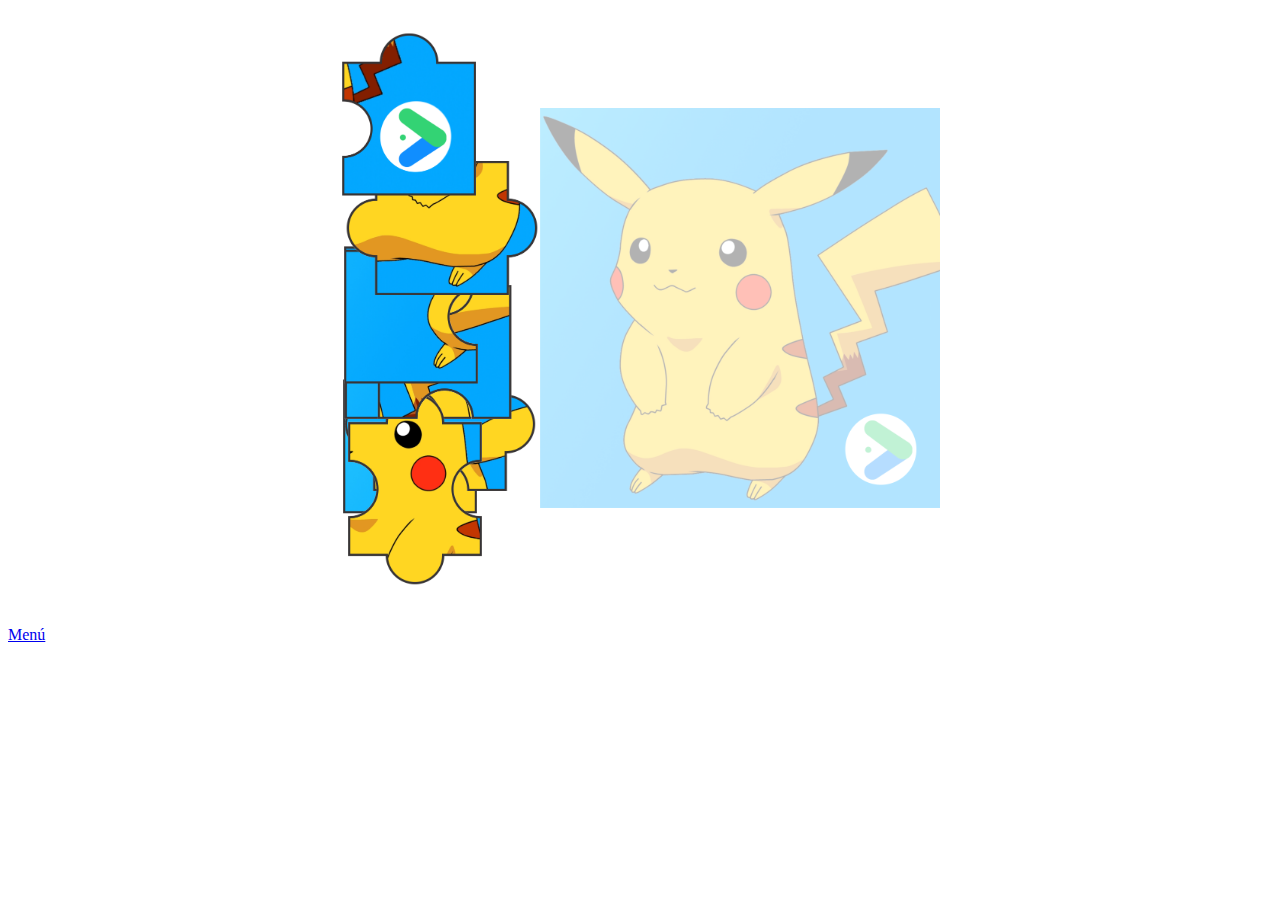
==== Reconocer/index.html @ e9737e6c "Se modifico el codigo completo" ====
<!DOCTYPE html>
<html lang="es">
<head>
	<meta charset="UTF-8">
	<title>Pikachu Puzzle</title>
	<link rel="stylesheet" href="css/main.css">
</head>
<body>
	<svg width="600" height="600" id="entorno">
		<g id="fondo"><image xlink:href="img/pikachu.png" width="400" height="400"
			x="200" y="100"></g>
			<g><image xlink:href="img/1.png" class="movil"></g>
			<g><image xlink:href="img/2.png" class="movil"></g>
			<g><image xlink:href="img/3.png" class="movil"></g>
			<g><image xlink:href="img/4.png" class="movil"></g>
			<g><image xlink:href="img/5.png" class="movil"></g>
			<g><image xlink:href="img/6.png" class="movil"></g>
			<g><image xlink:href="img/7.png" class="movil"></g>
			<g><image xlink:href="img/8.png" class="movil"></g>
			<g><image xlink:href="img/9.png" class="movil"></g>
	</svg>

<script type="text/javascript" src="js/main.js"></script>
<div>
	<br><a href="file:///D:/Documents/UTPL/Inform%C3%A1tica%20-%20Daniel/9%20Abril%202020%20-Agosto%202020/Practicum%20II/Desarrollo%20del%20Proyecto/Menu/Yo_aprendo_EEC.htm">Menú</a>
</div>
</body>
---- Reconocer/css/main.css ----
/*Hoja de estilos*/
#entorno{
  display: block;
  margin: 0 auto;
}
#fondo{
  opacity: 0.3;
}
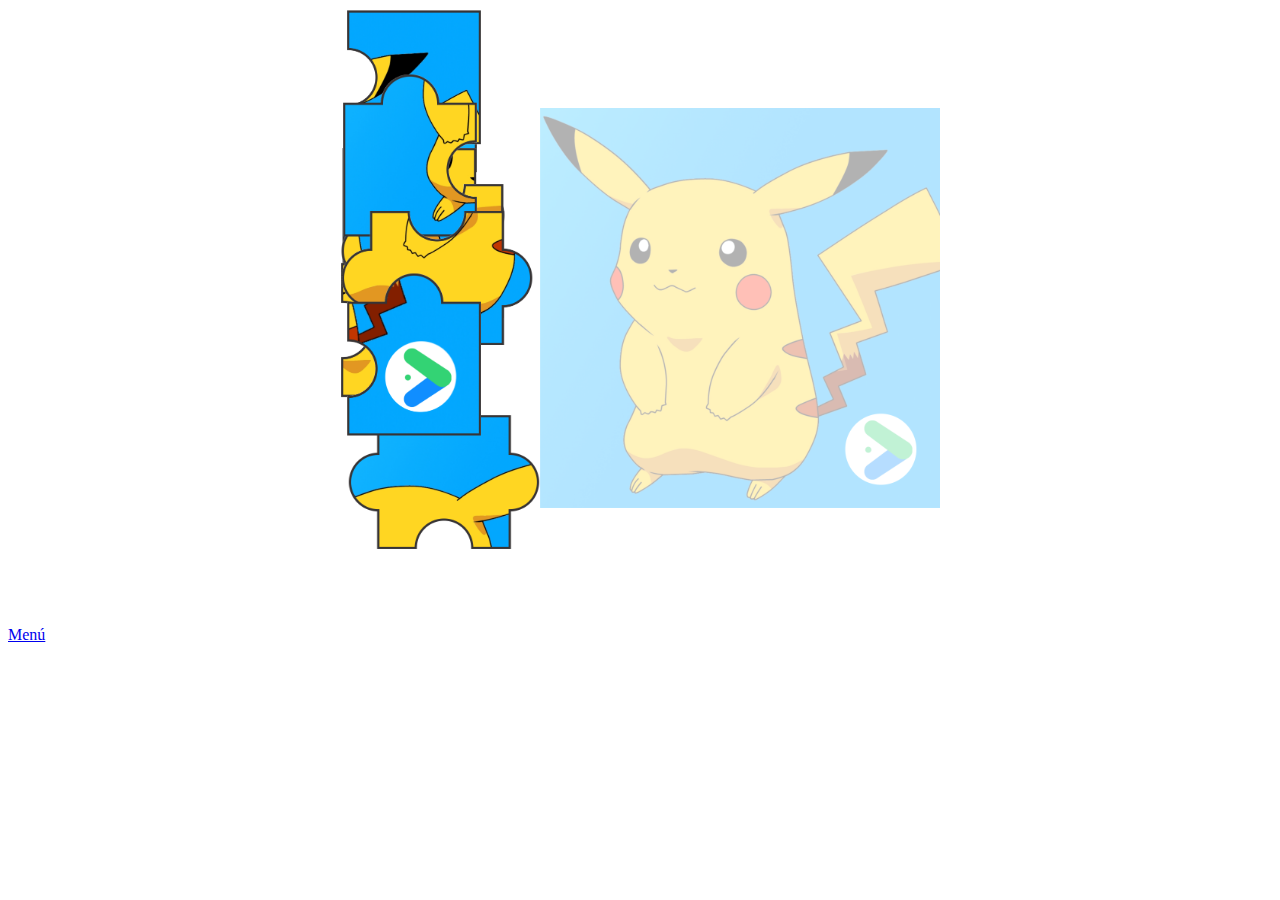
==== commit 30ed8602: "Se modifico codigo reconocer" ====
--- a/Reconocer/index.html
+++ b/Reconocer/index.html
@@ -9,15 +9,15 @@
 	<svg width="600" height="600" id="entorno">
 		<g id="fondo"><image xlink:href="img/pikachu.png" width="400" height="400"
 			x="200" y="100"></g>
-			<g><image xlink:href="img/1.png" class="movil"></g>
-			<g><image xlink:href="img/2.png" class="movil"></g>
-			<g><image xlink:href="img/3.png" class="movil"></g>
-			<g><image xlink:href="img/4.png" class="movil"></g>
-			<g><image xlink:href="img/5.png" class="movil"></g>
-			<g><image xlink:href="img/6.png" class="movil"></g>
-			<g><image xlink:href="img/7.png" class="movil"></g>
-			<g><image xlink:href="img/8.png" class="movil"></g>
-			<g><image xlink:href="img/9.png" class="movil"></g>
+			<g class="padre" id="0"><image xlink:href="img/1.png" class="movil"></g>
+			<g class="padre" id="1"><image xlink:href="img/2.png" class="movil"></g>
+			<g class="padre" id="2"><image xlink:href="img/3.png" class="movil"></g>
+			<g class="padre" id="3"><image xlink:href="img/4.png" class="movil"></g>
+			<g class="padre" id="4"><image xlink:href="img/5.png" class="movil"></g>
+			<g class="padre" id="5"><image xlink:href="img/6.png" class="movil"></g>
+			<g class="padre" id="6"><image xlink:href="img/7.png" class="movil"></g>
+			<g class="padre" id="7"><image xlink:href="img/8.png" class="movil"></g>
+			<g class="padre" id="8"><image xlink:href="img/9.png" class="movil"></g>
 	</svg>
 
 <script type="text/javascript" src="js/main.js"></script>
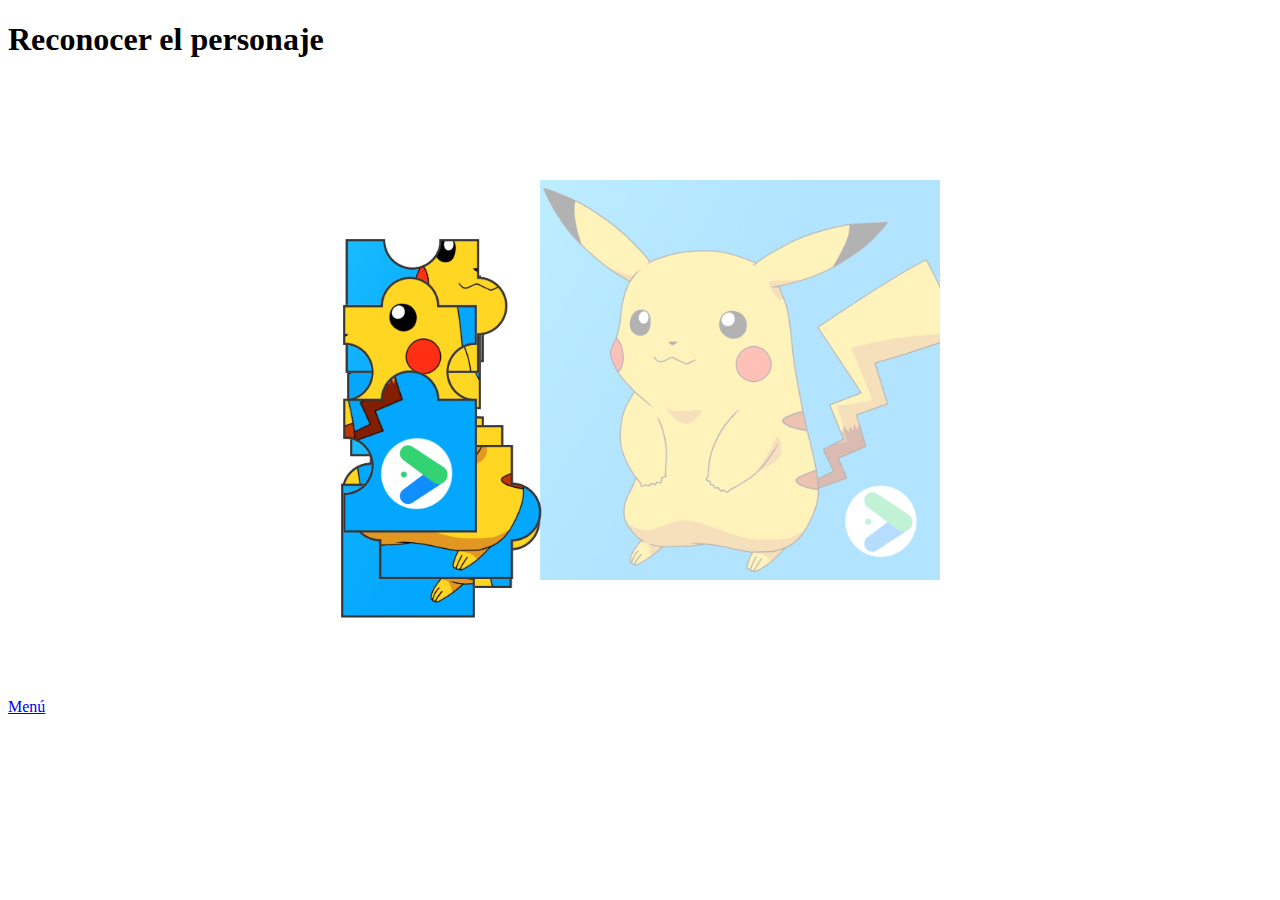
==== commit 4a011a59: "Titula de reconocer personaje" ====
--- a/Reconocer/index.html
+++ b/Reconocer/index.html
@@ -2,10 +2,11 @@
 <html lang="es">
 <head>
 	<meta charset="UTF-8">
-	<title>Pikachu Puzzle</title>
+	<title>Reconocer el personaje</title>
 	<link rel="stylesheet" href="css/main.css">
 </head>
 <body>
+	<h1>Reconocer el personaje</h1>
 	<svg width="600" height="600" id="entorno">
 		<g id="fondo"><image xlink:href="img/pikachu.png" width="400" height="400"
 			x="200" y="100"></g>
